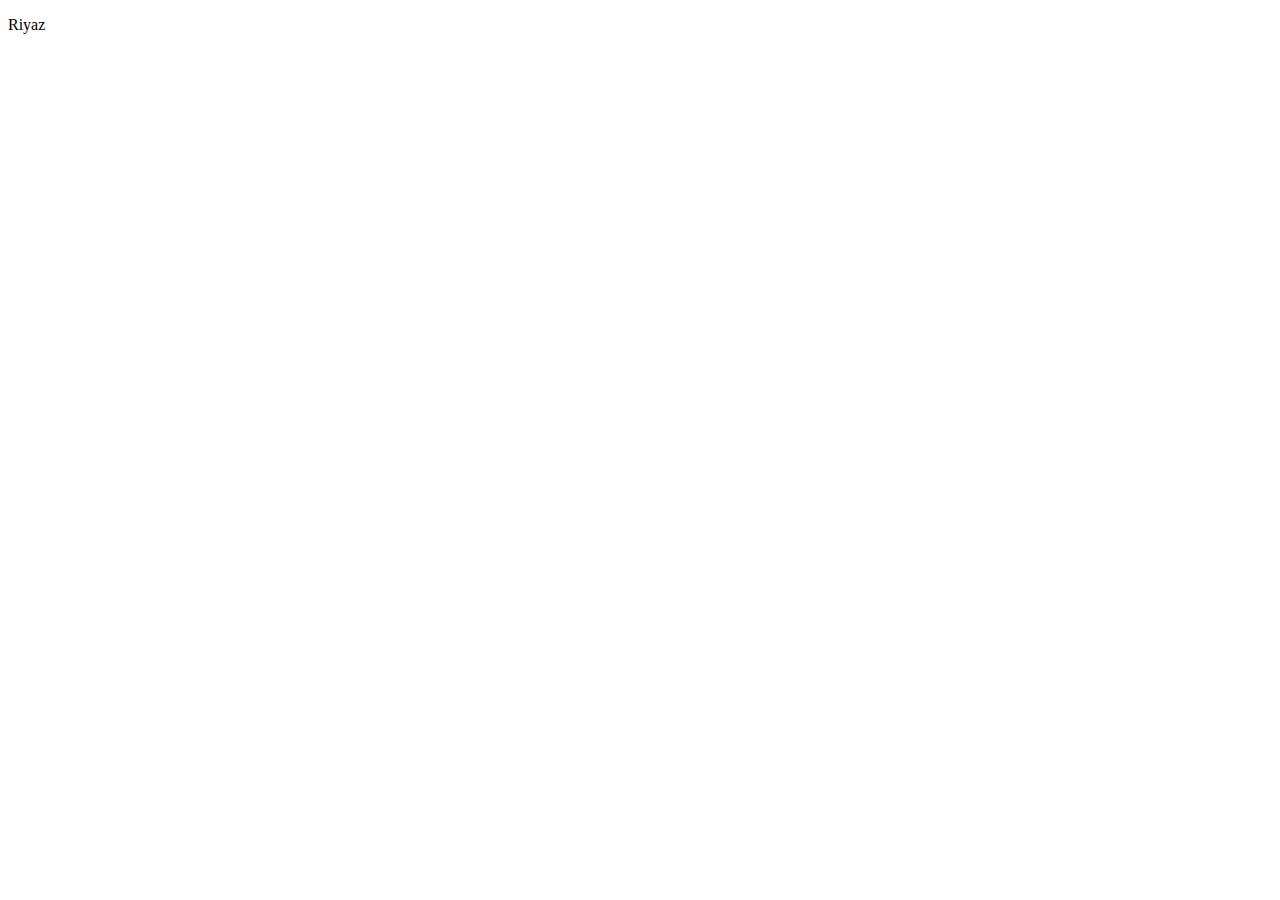
==== json/Index.html @ 2cd53c77 "dfsd" ====
<!DOCTYPE html>
<html lang="en">
<head>
    <meta charset="UTF-8">
    <meta http-equiv="X-UA-Compatible" content="IE=edge">
    <meta name="viewport" content="width=device-width, initial-scale=1.0">
    <title>Json</title>
    <script type="text/javascript" src="Data.json"></script>
</head>
<body>
    <p id="demo"></p>
<script>
var arrey = JSON.parse(data);
document.getElementById("demo").innerHTML = arrey;

</script>
    
</body>
</html>
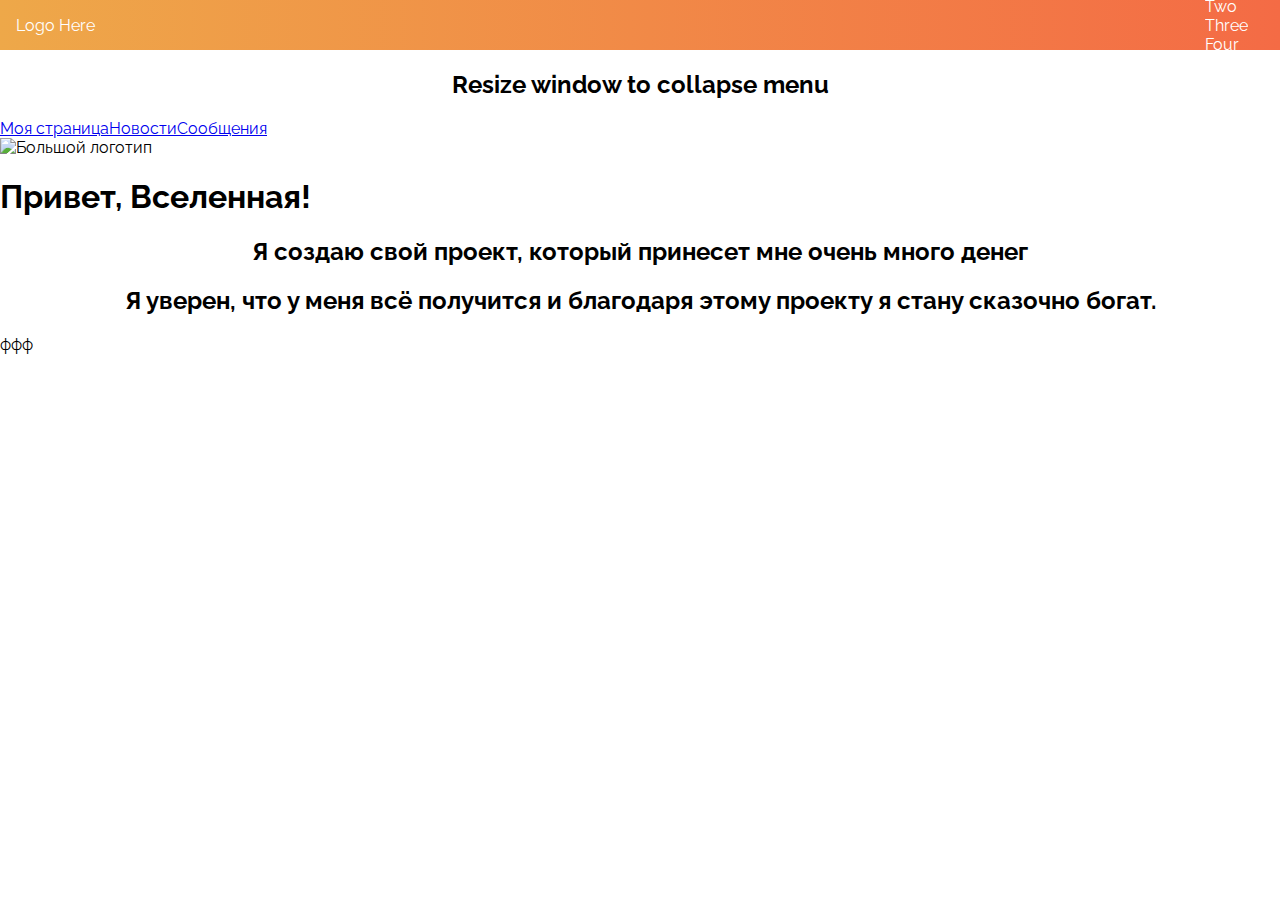
==== commit 435cddf2: "lkjl" ====
--- a/json/Index.html
+++ b/json/Index.html
@@ -5,13 +5,88 @@
     <meta http-equiv="X-UA-Compatible" content="IE=edge">
     <meta name="viewport" content="width=device-width, initial-scale=1.0">
     <title>Json</title>
-    <script type="text/javascript" src="Data.json"></script>
+    <link rel="stylesheet" href="main.css">
 </head>
 <body>
-    <p id="demo"></p>
-<script>
-var arrey = JSON.parse(data);
-document.getElementById("demo").innerHTML = arrey;
+    
+    <section class="top-nav">
+      <div>
+        Logo Here
+      </div>
+      <input id="menu-toggle" type="checkbox" />
+      <label class='menu-button-container' for="menu-toggle">
+      <div class='menu-button'></div>
+    </label>
+      <ul class="menu">
+        <li>One</li>
+        <li>Two</li>
+        <li>Three</li>
+        <li>Four</li>
+        <li>Five</li>
+      </ul>
+    </section>
+  
+  <h2>Resize window to collapse menu</h2>
+
+  <section class="middle">
+	
+	<nav class="middle__menu">
+			
+		<ul class="middle__list">
+			<li class="middle__item">
+				<a href="#!" class="middle__link">Моя страница</a>
+			</li>
+			<li class="middle__item">
+				<a href="#!" class="middle__link">Новости</a>
+			</li>
+			<li class="middle__item">
+				<a href="#!" class="middle__link">Сообщения</a>
+			</li>												
+		</ul>
+	</nav>
+	
+	
+	<div class="main__screen">
+		<div id="nav-btn"></div>
+		
+		<input id="menu-toggle" type="checkbox" />
+        <label class='menu-button-container' for="menu-toggle">
+        	<div class='menu-button'></div>
+        </label>
+
+
+
+		<div class="middle__logo">
+			<img src="./images/Logotip-Rodnoj-parti-500x500.png" alt="Большой логотип" class="middle__logo-pic">
+		</div>
+		
+		<div class="main__text">
+			
+			
+			
+			<h1>Привет, Вселенная!</h1>
+			<h2>Я создаю свой проект, который принесет мне очень много денег</h2>
+			<h2>Я уверен, что у меня всё получится и благодаря этому проекту я стану сказочно богат.</h2>
+			
+			<p id="mapholder">ффф</p>
+			
+			<script>
+			
+			function showPosition(position) {
+				var latlon = position.coords.latitude + "," + position.coords.longitude;
+			  
+				var img_url = "https://maps.googleapis.com/maps/api/staticmap?center="
+				+latlon+"&zoom=14&size=400x300&sensor=false&key=YOUR_KEY";
+			  
+				document.getElementById("mapholder").innerHTML = "<img src='"+img_url+"'>";
+			  }
+			</script>
+		</div>
+	</div>
+	
+</section>
+
+    
 
 </script>
     
--- a/json/main.css
+++ b/json/main.css
@@ -0,0 +1,173 @@
+@import url(https://fonts.googleapis.com/css?family=Raleway);
+h2 {
+  vertical-align: center;
+  text-align: center;
+}
+
+html, body {
+  margin: 0;
+  height: 100%;
+}
+
+* {
+  font-family: "Raleway";
+  box-sizing: border-box;
+}
+
+.top-nav {
+  display: flex;
+  flex-direction: row;
+  align-items: center;
+  justify-content: space-between;
+  background-color: #00BAF0;
+  background: linear-gradient(to left, #f46b45, #eea849);
+  /* W3C, IE 10+/ Edge, Firefox 16+, Chrome 26+, Opera 12+, Safari 7+ */
+  color: #FFF;
+  height: 50px;
+  padding: 1em;
+}
+
+.middle__list {
+  display: flex;
+  flex-direction: row;
+  list-style-type: none;
+  margin: 0;
+  padding: 0;
+}
+
+.menu > li {
+  margin: 0 1rem;
+  overflow: hidden;
+}
+
+.menu-button-container {
+  display: none;
+  height: 100%;
+  width: 30px;
+  cursor: pointer;
+  flex-direction: column;
+  justify-content: center;
+  align-items: center;
+}
+
+#menu-toggle {
+  display: none;
+}
+
+.menu-button,
+.menu-button::before,
+.menu-button::after {
+  display: block;
+  background-color: #fff;
+  position: absolute;
+  height: 4px;
+  width: 30px;
+  transition: transform 400ms cubic-bezier(0.23, 1, 0.32, 1);
+  border-radius: 2px;
+}
+
+.menu-button::before {
+  content: '';
+  margin-top: -8px;
+}
+
+.menu-button::after {
+  content: '';
+  margin-top: 8px;
+}
+
+#menu-toggle:checked + .menu-button-container .menu-button::before {
+  margin-top: 0px;
+  transform: rotate(405deg);
+}
+
+#menu-toggle:checked + .menu-button-container .menu-button {
+  background: rgba(255, 255, 255, 0);
+}
+
+#menu-toggle:checked + .menu-button-container .menu-button::after {
+  margin-top: 0px;
+  transform: rotate(-405deg);
+}
+
+@media (max-width: 700px) {
+  .menu-button-container {
+    display: flex;
+  }
+  .middle__list {
+    position: absolute;
+    top: 0;
+    margin-top: 50px;
+    left: 0;
+    flex-direction: column;
+    width: 100%;
+    justify-content: center;
+    align-items: center;
+  }
+  #menu-toggle ~ .menu li {
+    height: 0;
+    margin: 0;
+    padding: 0;
+    border: 0;
+    transition: height 400ms cubic-bezier(0.23, 1, 0.32, 1);
+  }
+  #menu-toggle:checked ~ .menu li {
+    border: 1px solid #333;
+    height: 2.5em;
+    padding: 0.5em;
+    transition: height 400ms cubic-bezier(0.23, 1, 0.32, 1);
+  }
+  .middle__list > li {
+    display: flex;
+    justify-content: center;
+    margin: 0;
+    padding: 0.5em 0;
+    width: 100%;
+    color: white;
+    background-color: #222;
+  }
+  .middle__list > li:not(:last-child) {
+    border-bottom: 1px solid #444;
+  }
+}
+
+@media (max-width: 500px) {
+    .menu-button-container {
+      display: flex;
+    }
+    .middle__list {
+      position: absolute;
+      top: 0;
+      margin-top: 50px;
+      left: 0;
+      flex-direction: column;
+      width: 100%;
+      justify-content: center;
+      align-items: center;
+    }
+    #menu-toggle ~ .middle__list li {
+      height: 0;
+      margin: 0;
+      padding: 0;
+      border: 0;
+      transition: height 400ms cubic-bezier(0.23, 1, 0.32, 1);
+    }
+    #menu-toggle:checked ~ .middle__list li {
+      border: 1px solid #333;
+      height: 2.5em;
+      padding: 0.5em;
+      transition: height 400ms cubic-bezier(0.23, 1, 0.32, 1);
+    }
+    .middle__list > li {
+      display: flex;
+      justify-content: center;
+      margin: 0;
+      padding: 0.5em 0;
+      width: 100%;
+      color: white;
+      background-color: #222;
+    }
+    .middle__list > li:not(:last-child) {
+      border-bottom: 1px solid #444;
+    }
+  }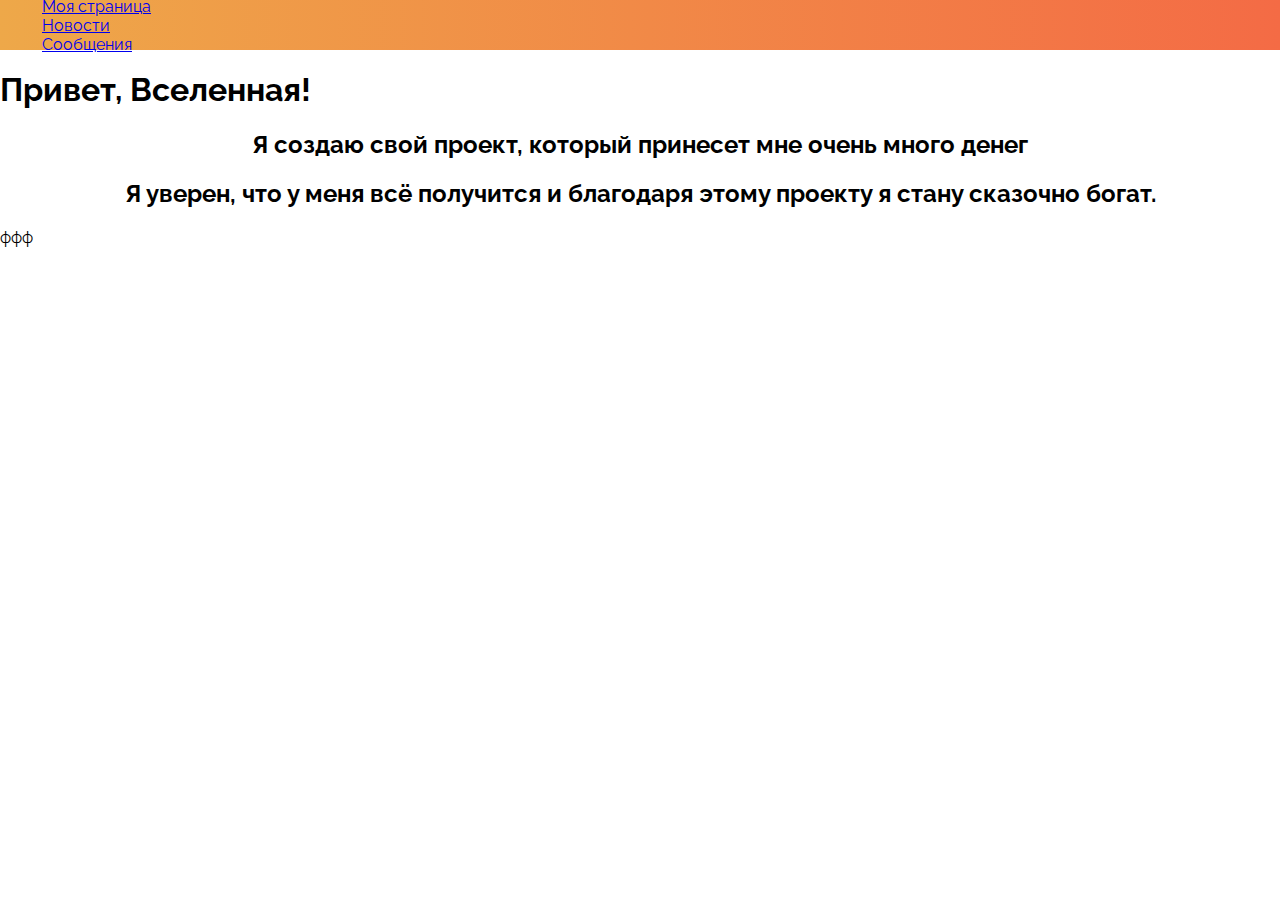
==== commit 19024ac2: "fghfgh" ====
--- a/json/Index.html
+++ b/json/Index.html
@@ -9,7 +9,7 @@
 </head>
 <body>
     
-    <section class="top-nav">
+    <!-- <section class="top-nav">
       <div>
         Logo Here
       </div>
@@ -24,14 +24,13 @@
         <li>Four</li>
         <li>Five</li>
       </ul>
-    </section>
+    </section> -->
   
-  <h2>Resize window to collapse menu</h2>
+  <!-- <h2>Resize window to collapse menu</h2> -->
 
   <section class="middle">
 	
-	<nav class="middle__menu">
-			
+	<!-- <nav class="middle__menu">
 		<ul class="middle__list">
 			<li class="middle__item">
 				<a href="#!" class="middle__link">Моя страница</a>
@@ -43,21 +42,36 @@
 				<a href="#!" class="middle__link">Сообщения</a>
 			</li>												
 		</ul>
-	</nav>
+	</nav> -->
 	
 	
 	<div class="main__screen">
-		<div id="nav-btn"></div>
+		<!-- <div id="nav-btn"></div> -->
+
+		<nav class="middle__menu">
+			<input id="menu-toggle" type="checkbox" />
+			<label class='menu-button-container' for="menu-toggle">
+				<div class='menu-button'></div>
+			</label>	
+			<ul class="middle__list">
+				<li class="middle__item">
+					<a href="#!" class="middle__link">Моя страница</a>
+				</li>
+				<li class="middle__item">
+					<a href="#!" class="middle__link">Новости</a>
+				</li>
+				<li class="middle__item">
+					<a href="#!" class="middle__link">Сообщения</a>
+				</li>												
+			</ul>
+		</nav>
 		
-		<input id="menu-toggle" type="checkbox" />
-        <label class='menu-button-container' for="menu-toggle">
-        	<div class='menu-button'></div>
-        </label>
+		
 
 
 
 		<div class="middle__logo">
-			<img src="./images/Logotip-Rodnoj-parti-500x500.png" alt="Большой логотип" class="middle__logo-pic">
+			<!-- <img src="./images/Logotip-Rodnoj-parti-500x500.png" alt="Большой логотип" class="middle__logo-pic"> -->
 		</div>
 		
 		<div class="main__text">
--- a/json/main.css
+++ b/json/main.css
@@ -14,7 +14,7 @@
   box-sizing: border-box;
 }
 
-.top-nav {
+.middle__menu {
   display: flex;
   flex-direction: row;
   align-items: center;
@@ -29,13 +29,13 @@
 
 .middle__list {
   display: flex;
-  flex-direction: row;
+  flex-direction: column;
   list-style-type: none;
   margin: 0;
-  padding: 0;
+  padding: 10px;
 }
 
-.menu > li {
+.middle__list > li {
   margin: 0 1rem;
   overflow: hidden;
 }
@@ -104,14 +104,14 @@
     justify-content: center;
     align-items: center;
   }
-  #menu-toggle ~ .menu li {
+  #menu-toggle ~ .middle__list li {
     height: 0;
     margin: 0;
     padding: 0;
     border: 0;
     transition: height 400ms cubic-bezier(0.23, 1, 0.32, 1);
   }
-  #menu-toggle:checked ~ .menu li {
+  #menu-toggle:checked ~ .middle__list li {
     border: 1px solid #333;
     height: 2.5em;
     padding: 0.5em;
